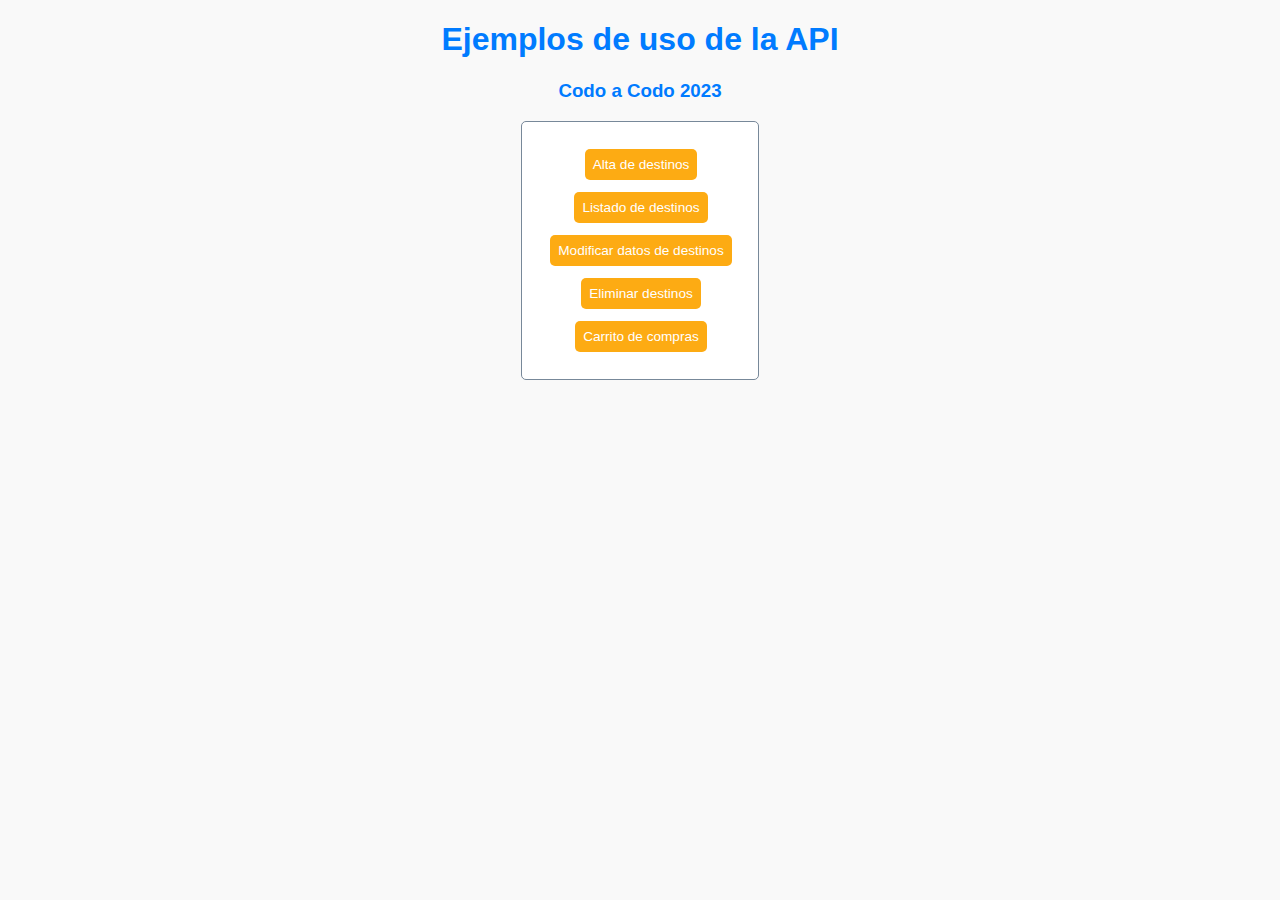
==== index.html @ d13f3f1a "agrega correctamente el destino en el formulario" ====
<!DOCTYPE html>
<html lang="es">

<head>
    <meta charset="UTF-8">
    <meta name="viewport" content="width=device-width, initial-scale=1.0">
    <title>Ejemplo de uso de la API</title>
    <link rel="stylesheet" href="estilos.css">
</head>

<body>
    <div>
        <h1>Ejemplos de uso de la API</h1>
        <h3>Codo a Codo 2023</h3>
        <table>
            <tr><td class="contenedor-centrado"><a href="altas.html">Alta de destinos</a></td></tr>
            <tr><td class="contenedor-centrado "><a href="listado.html">Listado de destinos</a></td></tr>
            <tr><td class="contenedor-centrado "><a href="modificaciones.html">Modificar datos de destinos</a></td></tr>
            <tr><td class="contenedor-centrado "><a href="listadoEliminar.html">Eliminar destinos</a></td></tr>
            <tr><td class="contenedor-centrado "><a href="carrito.html">Carrito de compras</a></td></tr>
        </table>
    </div>
</body>

</html>
---- estilos.css ----
/* Estilos para todo el proyecto */
body {
    font-family: Arial, sans-serif;
    background-color: #f9f9f9;
}

.contenedor-centrado {
    display:flex;
    width: 100%;
    justify-content: center;
}

p {
    font-family: 'Times New Roman', Times, serif;
    background-color: #f9f9f9;
    max-width: 400px;
    margin: 0 auto;
    padding: 20px;
}

h1, h2, h3, h4, h5, h6 {
    text-align: center;
    color: #007bff;
}

form {
    max-width: 400px;
    margin: 0 auto;
    padding: 20px;
    background-color: white;
    border: 1px solid lightslategray;
    border-radius: 5px;
}

table {
    max-width: 90%;
    margin: 0 auto;
    padding: 20px;
    background-color: white;
    border: 1px solid lightslategray;
    border-radius: 5px;
}

label {
    display: block;
    margin-bottom: 5px;
}

input[type="text"],
input[type="number"],
textarea {
    width: 90%;
    padding: 10px;
    margin-bottom: 10px;
    border: 1px solid #cccccc;
    border-radius: 5px;
}

input[type="submit"] {
    padding: 10px;
    background-color: #007bff;
    color: #ffffff;
    border: none;
    border-radius: 5px;
    cursor: pointer;
}

input[type="submit"]:hover {
    background-color: #0056b3;
}

button {
    padding: 8px;
    margin:4px;
    background-color: #007bff;
    color: #ffffff;
    border: none;
    border-radius: 5px;
    cursor: pointer;
}

button:hover {
    background-color: #0056b3;
}

a {
    padding: 8px;
    margin:4px;
    background-color: #fdab13;
    color: #ffffff;
    border: none;
    border-radius: 5px;
    cursor: pointer;
    text-decoration: none;
    font-size: 85%;
}

a:hover {
    background-color: #cd7b00;
}
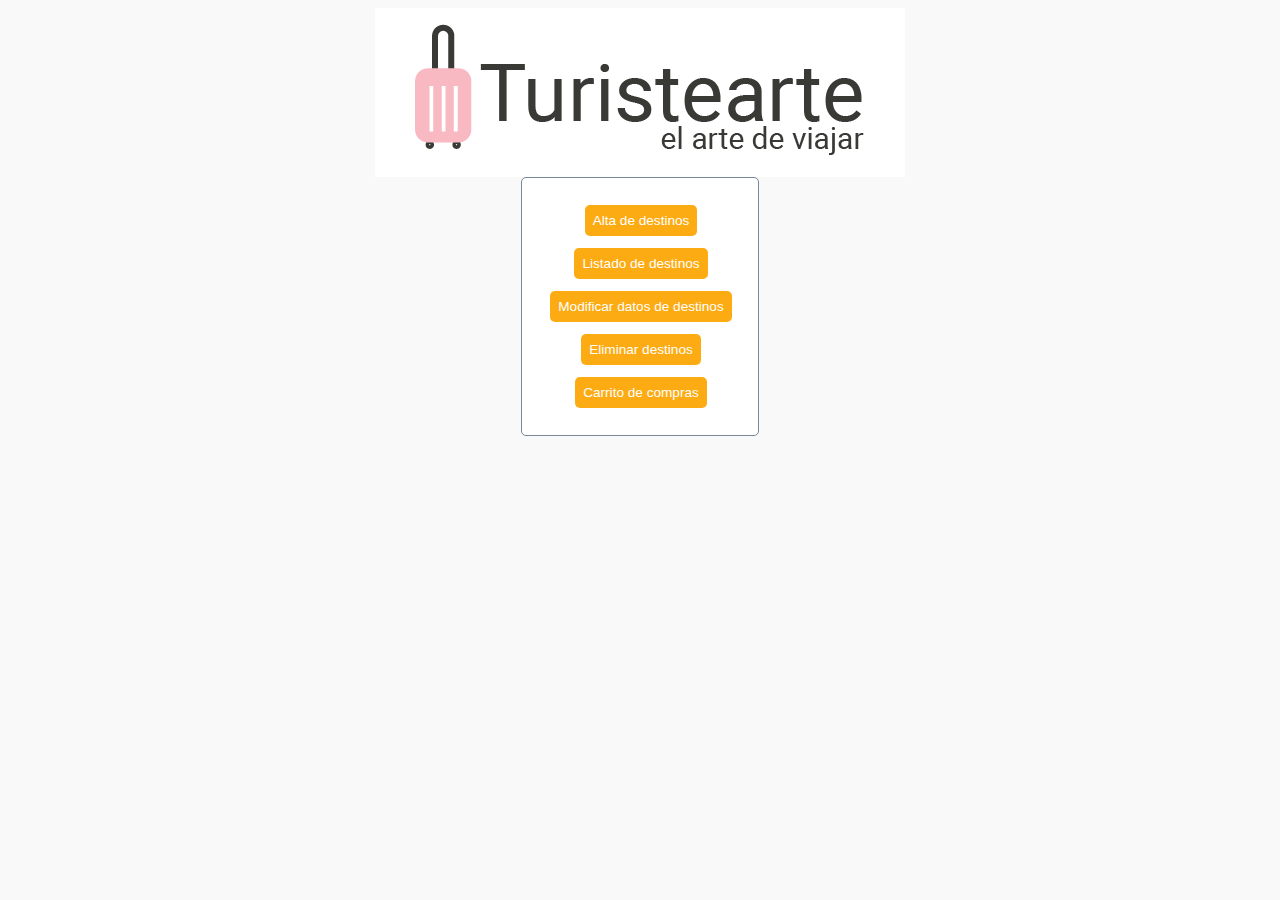
==== commit 3284892c: "implementacion carrito y modificaciones no funciona" ====
--- a/index.html
+++ b/index.html
@@ -4,14 +4,14 @@
 <head>
     <meta charset="UTF-8">
     <meta name="viewport" content="width=device-width, initial-scale=1.0">
-    <title>Ejemplo de uso de la API</title>
+    <link rel="shortcut icon" href="logo/favicon-08.svg" type="image/x-icon">
+    <title>Turistearte</title>
     <link rel="stylesheet" href="estilos.css">
 </head>
 
 <body>
     <div>
-        <h1>Ejemplos de uso de la API</h1>
-        <h3>Codo a Codo 2023</h3>
+        <img src="logo/logo-01.png" alt="logo Turistearte" class="logo" >
         <table>
             <tr><td class="contenedor-centrado"><a href="altas.html">Alta de destinos</a></td></tr>
             <tr><td class="contenedor-centrado "><a href="listado.html">Listado de destinos</a></td></tr>
--- a/estilos.css
+++ b/estilos.css
@@ -2,6 +2,11 @@
 body {
     font-family: Arial, sans-serif;
     background-color: #f9f9f9;
+}
+
+.logo{
+    display: block;
+    margin: auto
 }
 
 .contenedor-centrado {
@@ -44,6 +49,12 @@
 label {
     display: block;
     margin-bottom: 5px;
+}
+
+.imagen-destino {
+    width: 200px;
+    height: 150px;
+    object-fit: cover; /* Para ajustar la imagen al tamaño sin deformarla */
 }
 
 input[type="text"],
